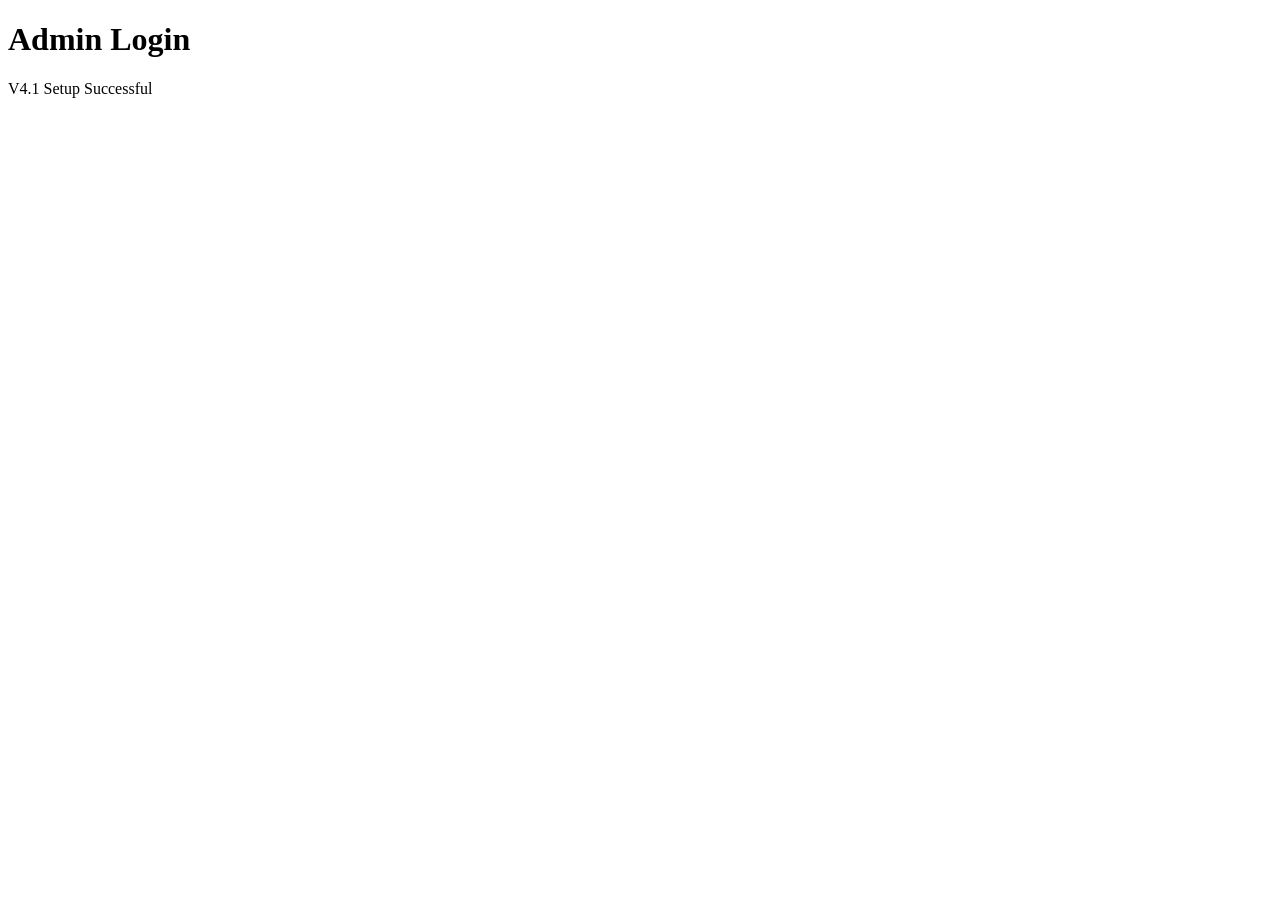
==== admin/index.html @ 1e425643 "V4.1 - Create Admin Login Created admin folder and initial admin login page." ====
<!DOCTYPE html>
<html lang="en">
<head>
    <meta charset="UTF-8">
    <meta name="viewport" content="width=device-width, initial-scale=1.0">
    <title>Lion's Sports Wear - Admin Login</title>
</head>
<body>

<h1>Admin Login</h1>
<p>V4.1 Setup Successful</p>

</body>
</html>
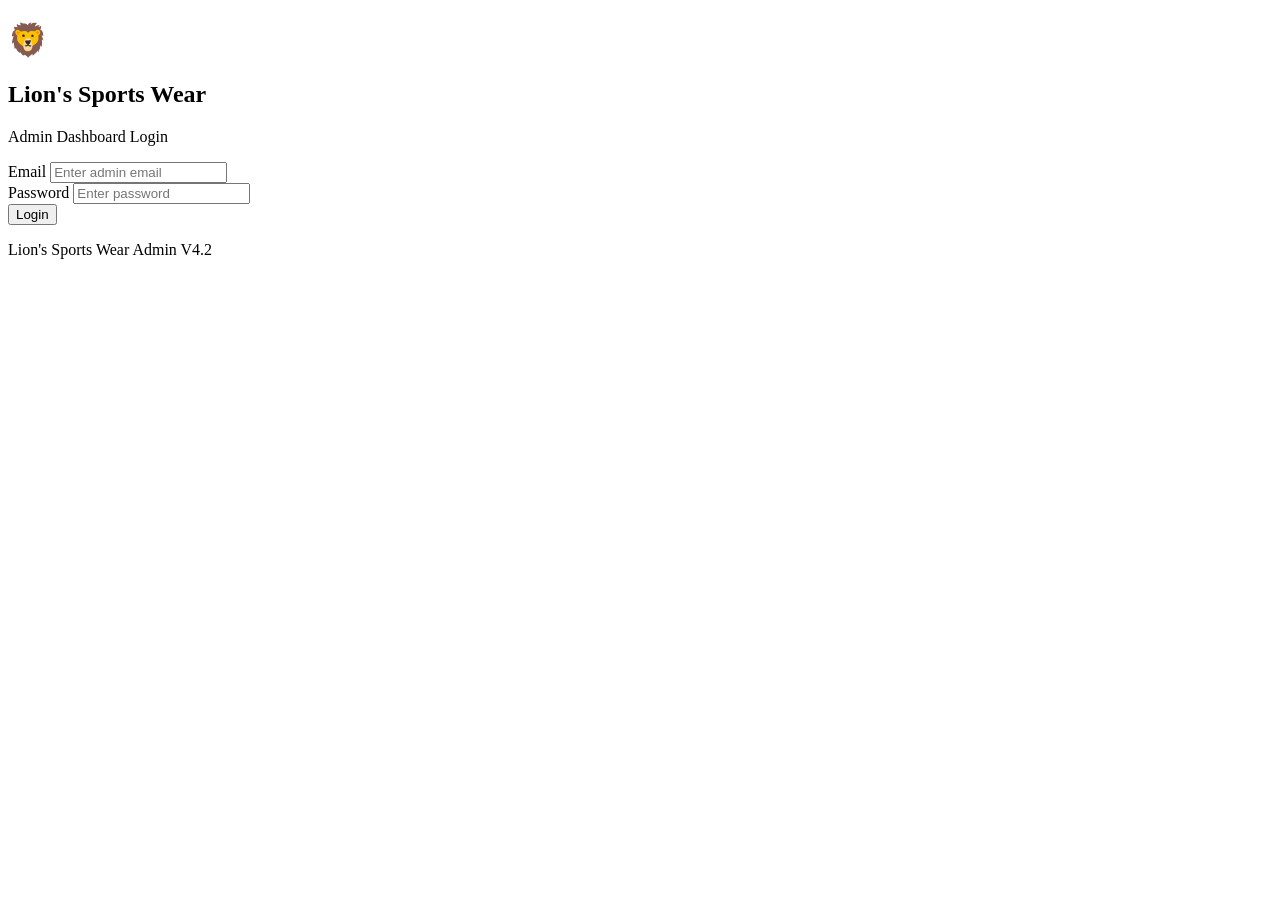
==== commit f507dbf5: "V4.2 - Premium Admin Login HTML" ====
--- a/admin/index.html
+++ b/admin/index.html
@@ -3,12 +3,73 @@
 <head>
     <meta charset="UTF-8">
     <meta name="viewport" content="width=device-width, initial-scale=1.0">
-    <title>Lion's Sports Wear - Admin Login</title>
+    <title>Lion's Sports Wear | Admin Login</title>
+
+    <link rel="stylesheet" href="css/login.css">
+
+    <link rel="preconnect" href="https://fonts.googleapis.com">
+    <link href="https://fonts.googleapis.com/css2?family=Poppins:wght@300;400;500;600;700&display=swap" rel="stylesheet">
 </head>
+
 <body>
 
-<h1>Admin Login</h1>
-<p>V4.1 Setup Successful</p>
+<div class="login-container">
+
+    <div class="login-card">
+
+        <h1>🦁</h1>
+
+        <h2>Lion's Sports Wear</h2>
+
+        <p>Admin Dashboard Login</p>
+
+        <form id="loginForm">
+
+            <div class="input-group">
+
+                <label>Email</label>
+
+                <input
+                    type="email"
+                    id="email"
+                    placeholder="Enter admin email"
+                    required
+                >
+
+            </div>
+
+            <div class="input-group">
+
+                <label>Password</label>
+
+                <input
+                    type="password"
+                    id="password"
+                    placeholder="Enter password"
+                    required
+                >
+
+            </div>
+
+            <button type="submit" class="login-btn">
+
+                Login
+
+            </button>
+
+        </form>
+
+        <p class="version">
+
+            Lion's Sports Wear Admin V4.2
+
+        </p>
+
+    </div>
+
+</div>
+
+<script type="module" src="js/login.js"></script>
 
 </body>
 </html>
--- a/admin/css/login.css
+++ b/admin/css/login.css
@@ -0,0 +1 @@
+
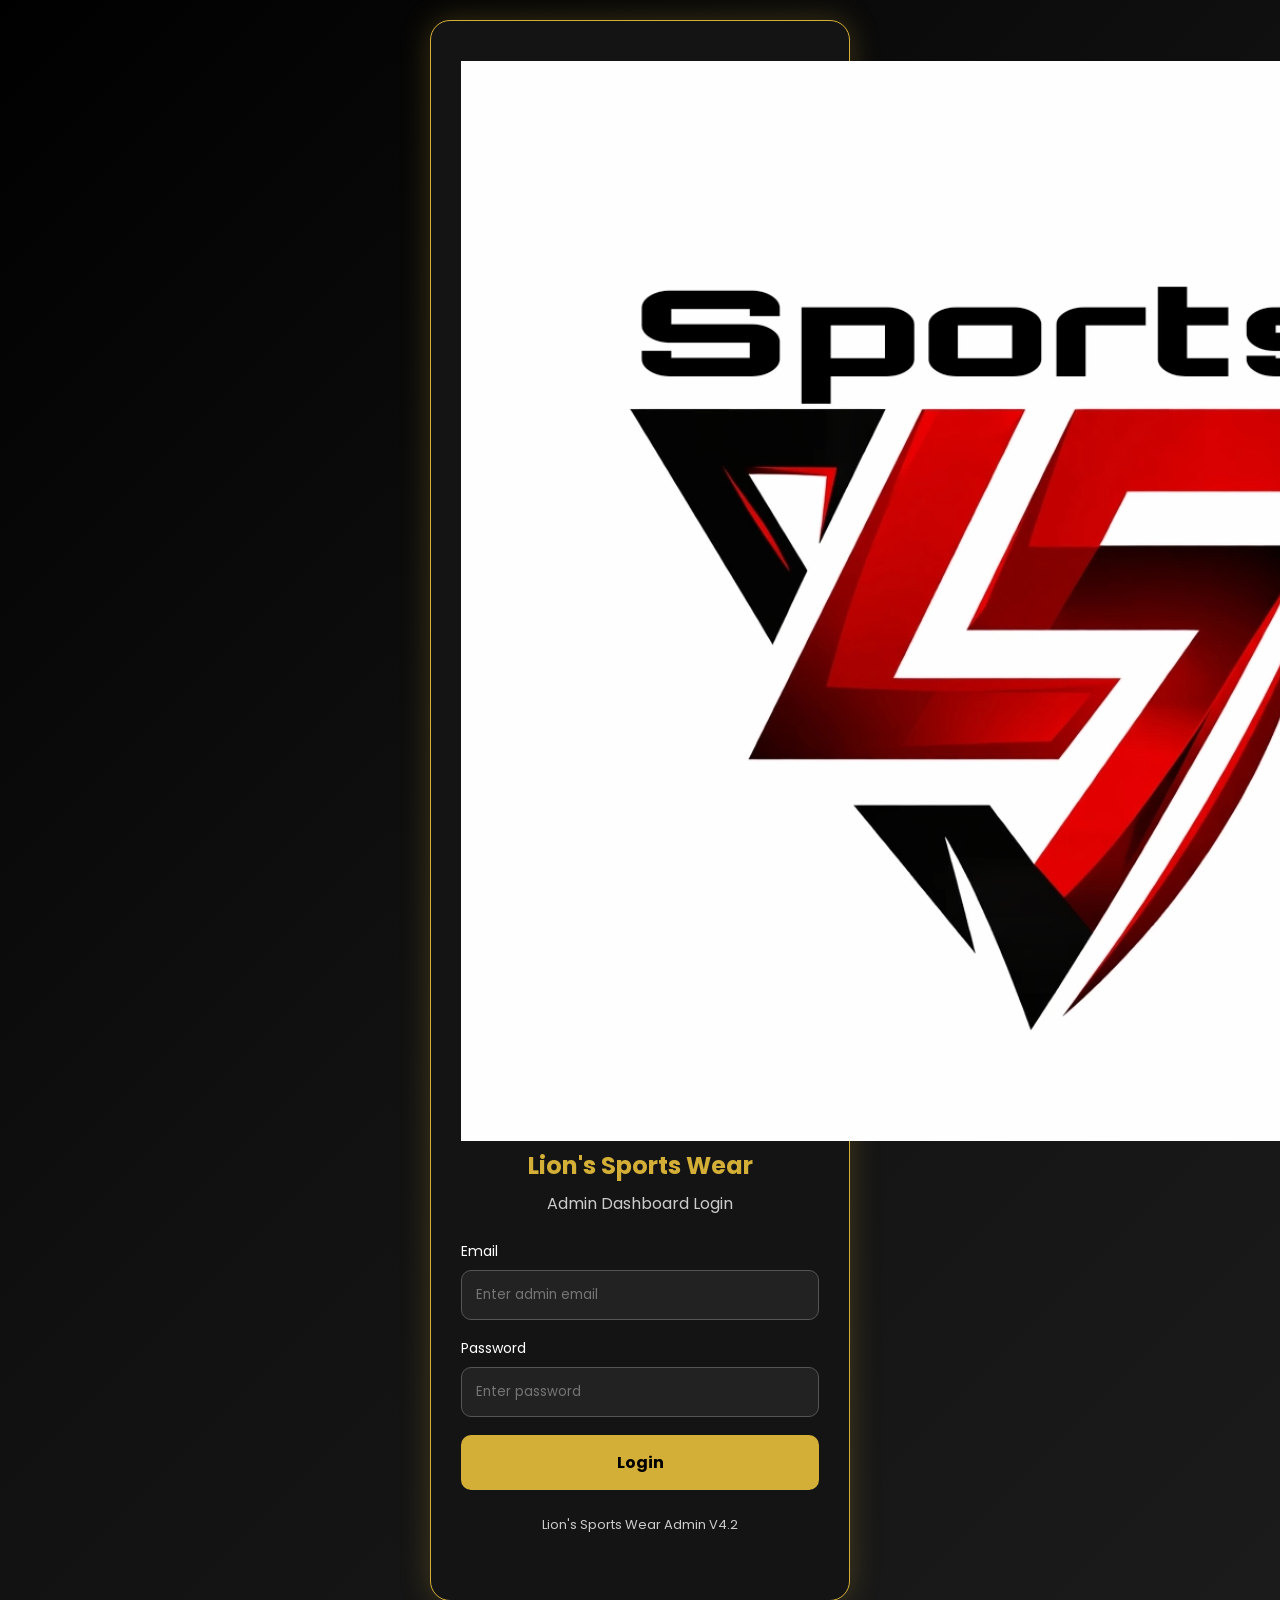
==== commit 89ac5856: "Replace header with logo image in admin login" ====
--- a/admin/index.html
+++ b/admin/index.html
@@ -17,7 +17,7 @@
 
     <div class="login-card">
 
-        <h1>🦁</h1>
+        <img src="assets/logo.png" alt="Lion's Sports Wear Logo" class="admin-logo">
 
         <h2>Lion's Sports Wear</h2>
 
--- a/admin/css/login.css
+++ b/admin/css/login.css
@@ -1 +1,106 @@
+*{
+    margin:0;
+    padding:0;
+    box-sizing:border-box;
+    font-family:'Poppins',sans-serif;
+}
 
+body{
+    background:linear-gradient(135deg,#000,#111,#1b1b1b);
+    min-height:100vh;
+    display:flex;
+    justify-content:center;
+    align-items:center;
+}
+
+.login-container{
+    width:100%;
+    padding:20px;
+}
+
+.login-card{
+    max-width:420px;
+    margin:auto;
+    background:#141414;
+    border:1px solid #d4af37;
+    border-radius:20px;
+    padding:40px 30px;
+    text-align:center;
+    box-shadow:0 0 30px rgba(212,175,55,.25);
+}
+
+.login-card h1{
+    font-size:55px;
+    margin-bottom:10px;
+}
+
+.login-card h2{
+    color:#d4af37;
+    margin-bottom:8px;
+}
+
+.login-card p{
+    color:#ccc;
+    margin-bottom:25px;
+}
+
+.input-group{
+    text-align:left;
+    margin-bottom:18px;
+}
+
+.input-group label{
+    color:#fff;
+    display:block;
+    margin-bottom:8px;
+    font-size:14px;
+}
+
+.input-group input{
+    width:100%;
+    padding:14px;
+    border-radius:10px;
+    border:1px solid #555;
+    background:#222;
+    color:#fff;
+    outline:none;
+    transition:.3s;
+}
+
+.input-group input:focus{
+    border-color:#d4af37;
+}
+
+.login-btn{
+    width:100%;
+    padding:15px;
+    border:none;
+    border-radius:10px;
+    background:#d4af37;
+    color:#000;
+    font-size:16px;
+    font-weight:700;
+    cursor:pointer;
+    transition:.3s;
+}
+
+.login-btn:hover{
+    transform:translateY(-2px);
+    background:#f5c842;
+}
+
+.version{
+    margin-top:25px;
+    font-size:13px;
+    color:#888;
+}
+
+@media(max-width:480px){
+
+.login-card{
+
+padding:30px 20px;
+
+}
+
+}
